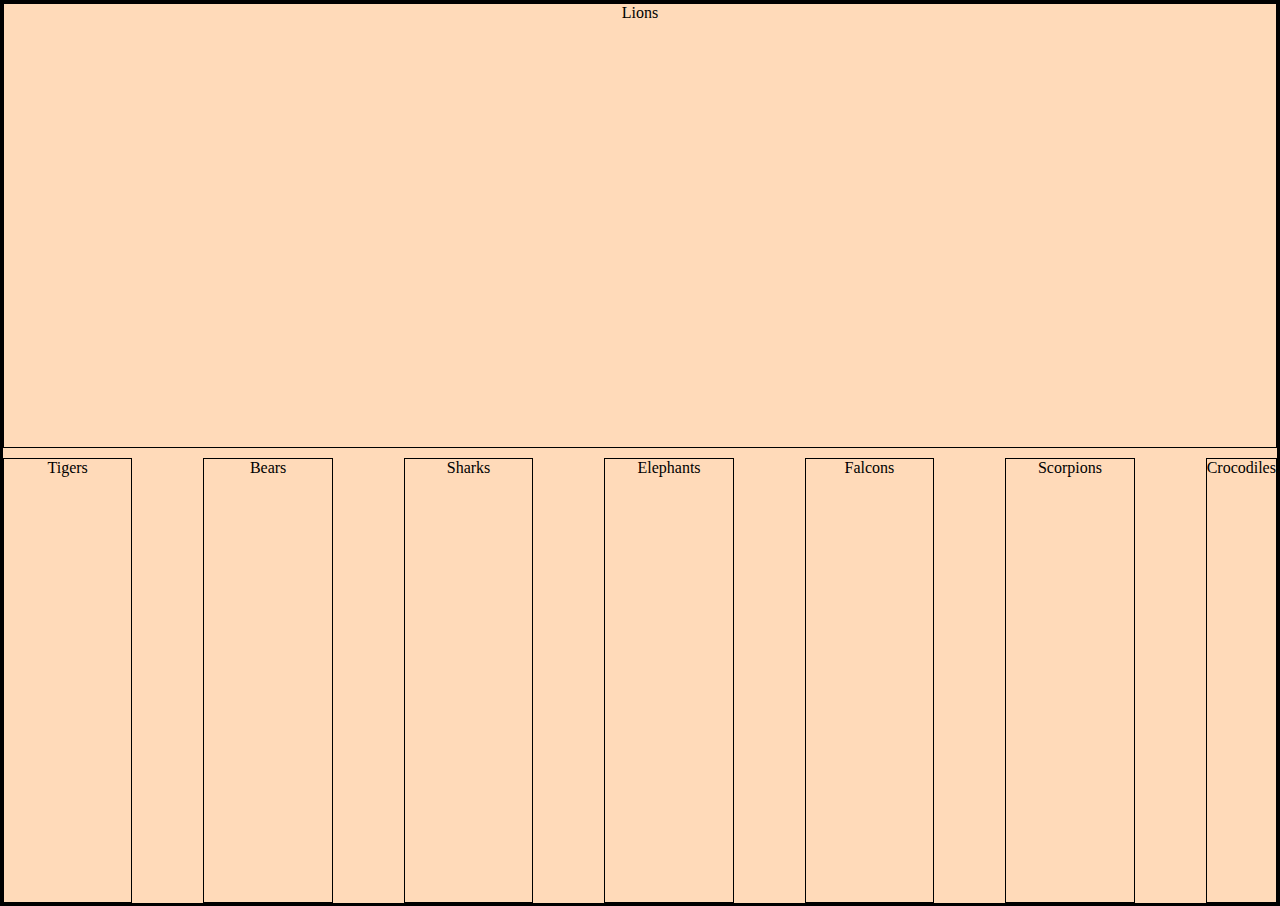
==== medial-queries3/index.html @ 25e73a0c "update 2" ====
<!DOCTYPE html>
<html lang="en" dir="ltr">
  <head>
    <meta charset="utf-8">
    <title>Media Queries 3</title>
    <link rel="stylesheet" href="main.css">
  </head>
  <body>
    <div class="container">
      <div class="a">Lions</div>
      <div class="b">Tigers</div>
      <div class="c">Bears</div>
      <div class="d">Sharks</div>
      <div class="e">Elephants</div>
      <div class="f">Falcons</div>
      <div class="g">Scorpions</div>
      <div class="h">Crocodiles</div>
    </div>
  </body>
</html>
---- medial-queries3/main.css ----
body {
  background: peachpuff;
  margin: 0;
  text-align: center;
}

* {
  border: 1px solid black;
}


.container {
  display: flex;
  min-height: 100vh;
  flex-direction: column;
  justify-content: space-between;
  row-gap: 10px;
  column-gap: 10px; 
}


@media (min-width: 600px) {

  .container {
      flex-direction: row;
      flex-wrap: wrap;
  }

  .a {
    width: 100%;
  }

  .b, .c, .d, .e, .f, .g {
    width: 10%;
    display: inline-block;
  }

  .h {
    max-width: 20%;
}
}
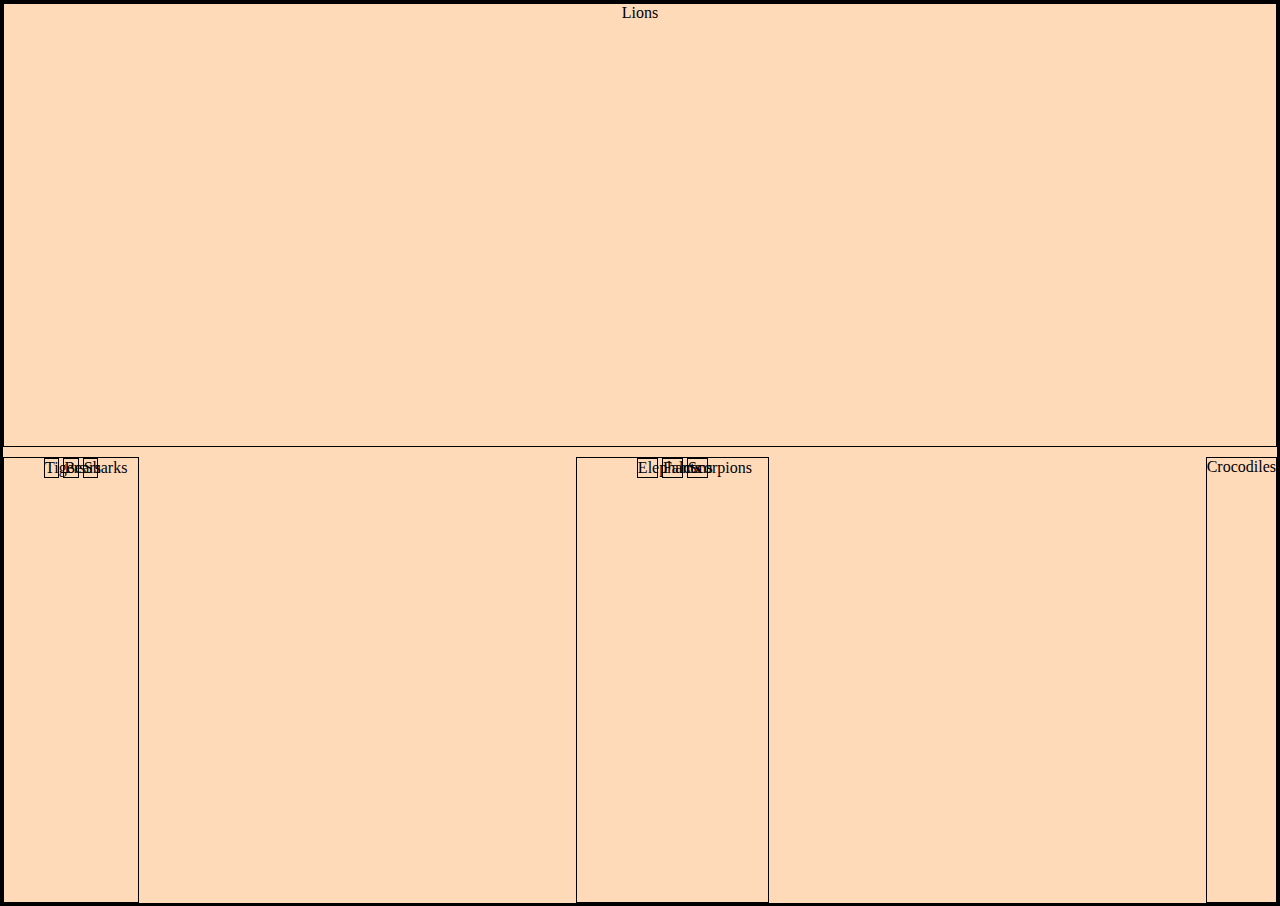
==== commit 2e76dc1d: "Media Query 2 Update" ====
--- a/medial-queries3/index.html
+++ b/medial-queries3/index.html
@@ -8,12 +8,16 @@
   <body>
     <div class="container">
       <div class="a">Lions</div>
-      <div class="b">Tigers</div>
-      <div class="c">Bears</div>
-      <div class="d">Sharks</div>
-      <div class="e">Elephants</div>
-      <div class="f">Falcons</div>
-      <div class="g">Scorpions</div>
+      <div class="row">
+        <div class="b">Tigers</div>
+        <div class="c">Bears</div>
+        <div class="d">Sharks</div>
+      </div>
+      <div> 
+        <div class="e">Elephants</div>
+        <div class="f">Falcons</div>
+        <div class="g">Scorpions</div>
+      </div>
       <div class="h">Crocodiles</div>
     </div>
   </body>
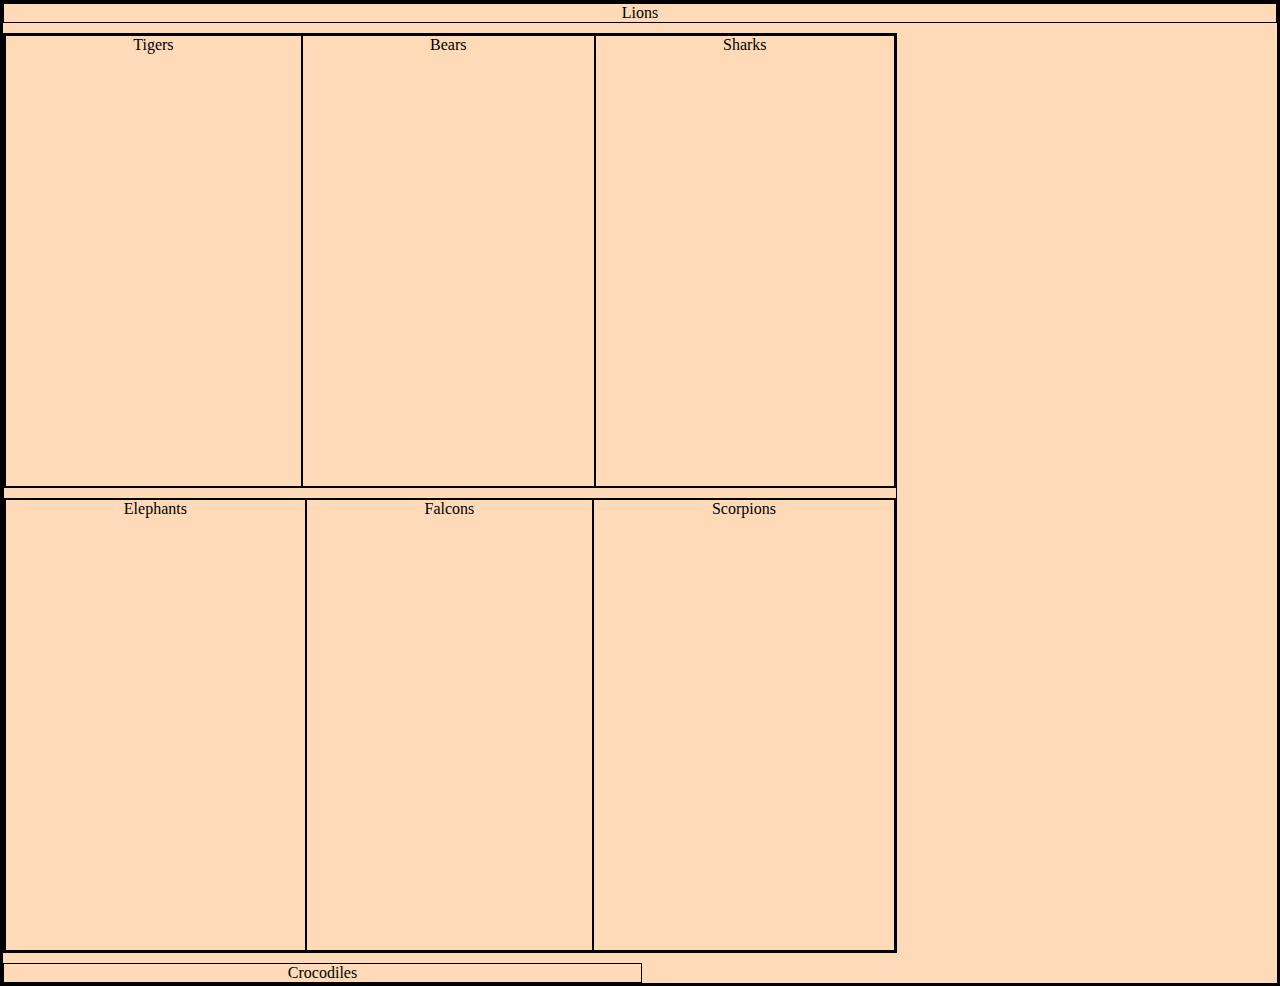
==== commit 4477a01e: "Final Updates" ====
--- a/medial-queries3/index.html
+++ b/medial-queries3/index.html
@@ -8,16 +8,18 @@
   <body>
     <div class="container">
       <div class="a">Lions</div>
+    <div class="container2">
       <div class="row">
         <div class="b">Tigers</div>
         <div class="c">Bears</div>
         <div class="d">Sharks</div>
       </div>
-      <div> 
+      <div class="row2"> 
         <div class="e">Elephants</div>
         <div class="f">Falcons</div>
         <div class="g">Scorpions</div>
       </div>
+    </div>
       <div class="h">Crocodiles</div>
     </div>
   </body>
--- a/medial-queries3/main.css
+++ b/medial-queries3/main.css
@@ -18,24 +18,64 @@
   column-gap: 10px; 
 }
 
+.container2 {
+  display: flex;
+  min-height: 100vh;
+  flex-direction: column;
+  justify-content: space-between;
+  row-gap: 10px;
+  column-gap: 10px; 
+}
+
+.row {
+  display: flex;
+  flex-direction: row;
+  
+}
+
+.b, .c, .d {
+  height: 50vh;
+  max-width: 50vh;
+  flex-grow: 5;
+  
+}
+
+.row2 {
+  display: flex;
+  flex-direction: row;
+  
+}
+
+.e, .f, .g {
+  height: 50vh;
+  max-width: 50vh;
+  flex-grow: 5;
+  
+}
+
+.h {
+  display: inline-block;
+  width: 59vh;
+  flex-grow: 5;
+}
 
 @media (min-width: 600px) {
 
   .container {
-      flex-direction: row;
-      flex-wrap: wrap;
-  }
+    flex-direction: row;
+    flex-wrap: wrap;
+}
 
-  .a {
+.a {
     width: 100%;
-  }
+}
 
-  .b, .c, .d, .e, .f, .g {
-    width: 10%;
-    display: inline-block;
-  }
 
-  .h {
-    max-width: 20%;
+.container2 {
+  width: 70%;
+}
+
+.h {
+  max-width: 50%;
 }
 }